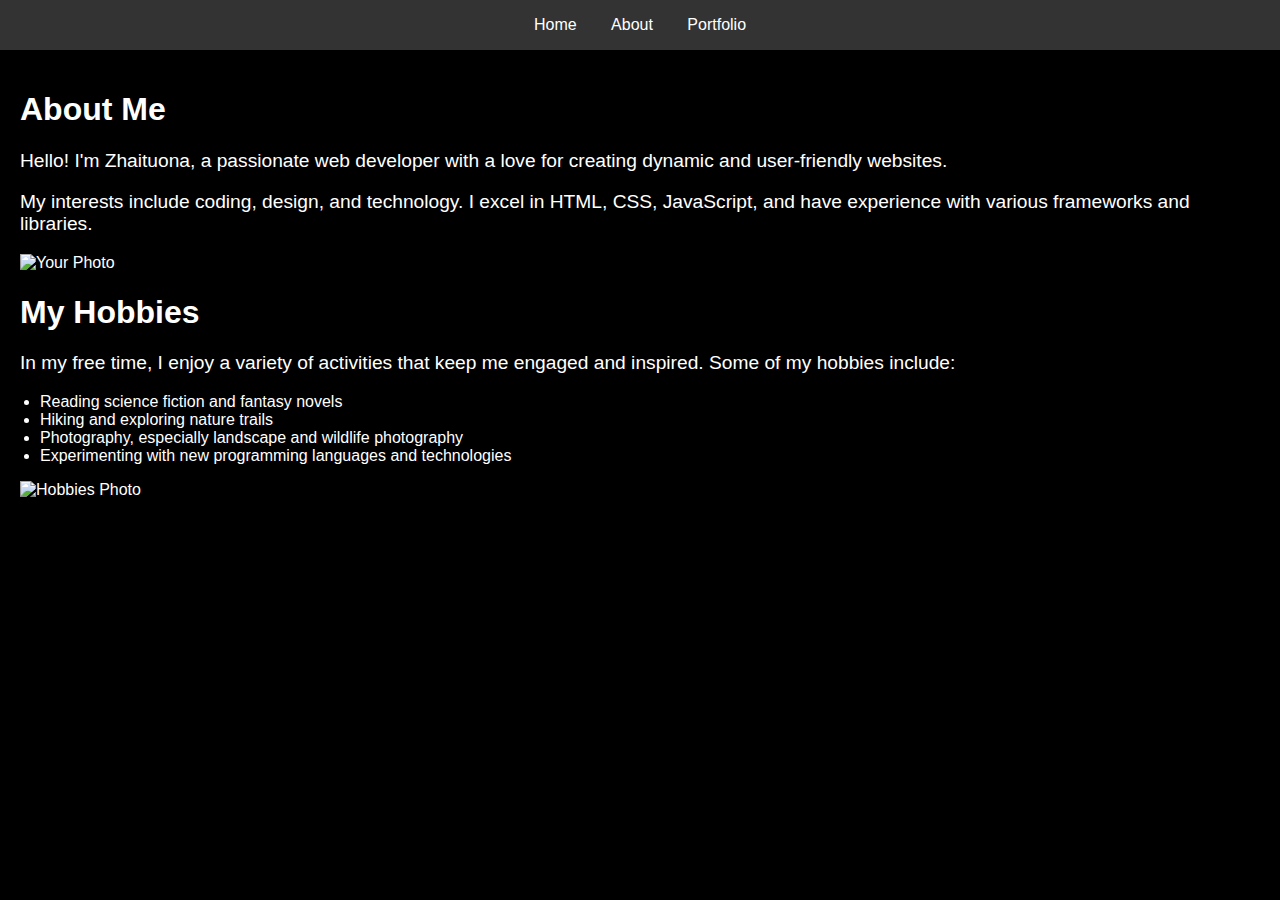
==== about.html @ e7787a6c "added index , about , portfolio" ====
<!DOCTYPE html>
<html lang="en">
<head>
    <meta charset="UTF-8">
    <meta name="viewport" content="width=device-width, initial-scale=1.0">
    <title>About Me</title>
    <link rel="stylesheet" href="style.css">
</head>
<body class="about-page">
    <header>
        <nav>
            <a href="index.html">Home</a>
            <a href="about.html">About</a>
            <a href="portfolio.html">Portfolio</a>
        </nav>
    </header>
    <main>
        <section class="about-content">
            <div class="text-content">
                <h1>About Me</h1>
                <p>Hello! I'm Zhaituona, a passionate web developer with a love for creating dynamic and user-friendly websites.</p>
                <p>My interests include coding, design, and technology. I excel in HTML, CSS, JavaScript, and have experience with various frameworks and libraries.</p>
            </div>
            <img src="your-photo.jpg" alt="Your Photo" class="profile-photo">
        </section>
        <section class="hobbies-content">
            <div class="text-content">
                <h1>My Hobbies</h1>
                <p>In my free time, I enjoy a variety of activities that keep me engaged and inspired. Some of my hobbies include:</p>
                <ul>
                    <li>Reading science fiction and fantasy novels</li>
                    <li>Hiking and exploring nature trails</li>
                    <li>Photography, especially landscape and wildlife photography</li>
                    <li>Experimenting with new programming languages and technologies</li>
                </ul>
            </div>
            <img src="hobbies-photo.jpg" alt="Hobbies Photo" class="profile-photo">
        </section>
    </main>
    <script src="script.js"></script>
</body>
</html>
---- style.css ----
body {
    font-family: Arial, sans-serif;
    margin: 0;
    padding: 0;
}

.home-page {
    background-color: lightblue; /* Set home page background color to light blue */
}

.home-content {
    display: flex;
    align-items: center;
    justify-content: center;
}

.profile-photo {
    margin-right: 20px;
    max-width: 200px; /* Adjust as needed */
}

.about-page {
    background-color: black; /* Set about page background color to black */
    color: white; /* Set about page text color to white */
}

.portfolio-page {
    background-color: black; /* Set portfolio page background color to black */
    color: white; /* Set portfolio page text color to white */
}

header {
    background-color: #333;
    color: white;
    padding: 1em 0;
    text-align: center;
}

nav a {
    color: white;
    margin: 0 15px;
    text-decoration: none;
}

main {
    padding: 20px; /* Adjust padding as needed */
}


.home-content h1{
    font-size: 3em;
    
    margin-right: auto;
}

p{
    font-size: 1.2em;
}

blockquote {
    font-style: italic;
    margin: 1em 0;
}

.project {
    display: flex;
    margin-bottom: 20px;
}

.project .text-content {
    flex: 3;
}

.project .text-content h2 {
    margin-bottom: 5px;
}

.project .text-content p {
    margin-bottom: 10px;
}

.project .text-content a {
    display: inline-block;
    color: lightblue;
    text-decoration: none;
    padding: 5px 10px;
    border: 1px solid lightblue;
    border-radius: 5px;
}

.project .text-content a:hover {
    background-color: lightblue;
    color: black;
}

.project-photo {
    max-width: 40%;
    margin-left: 20px;
}

ul {
    list-style-type: disc;
    padding-left: 20px;
}
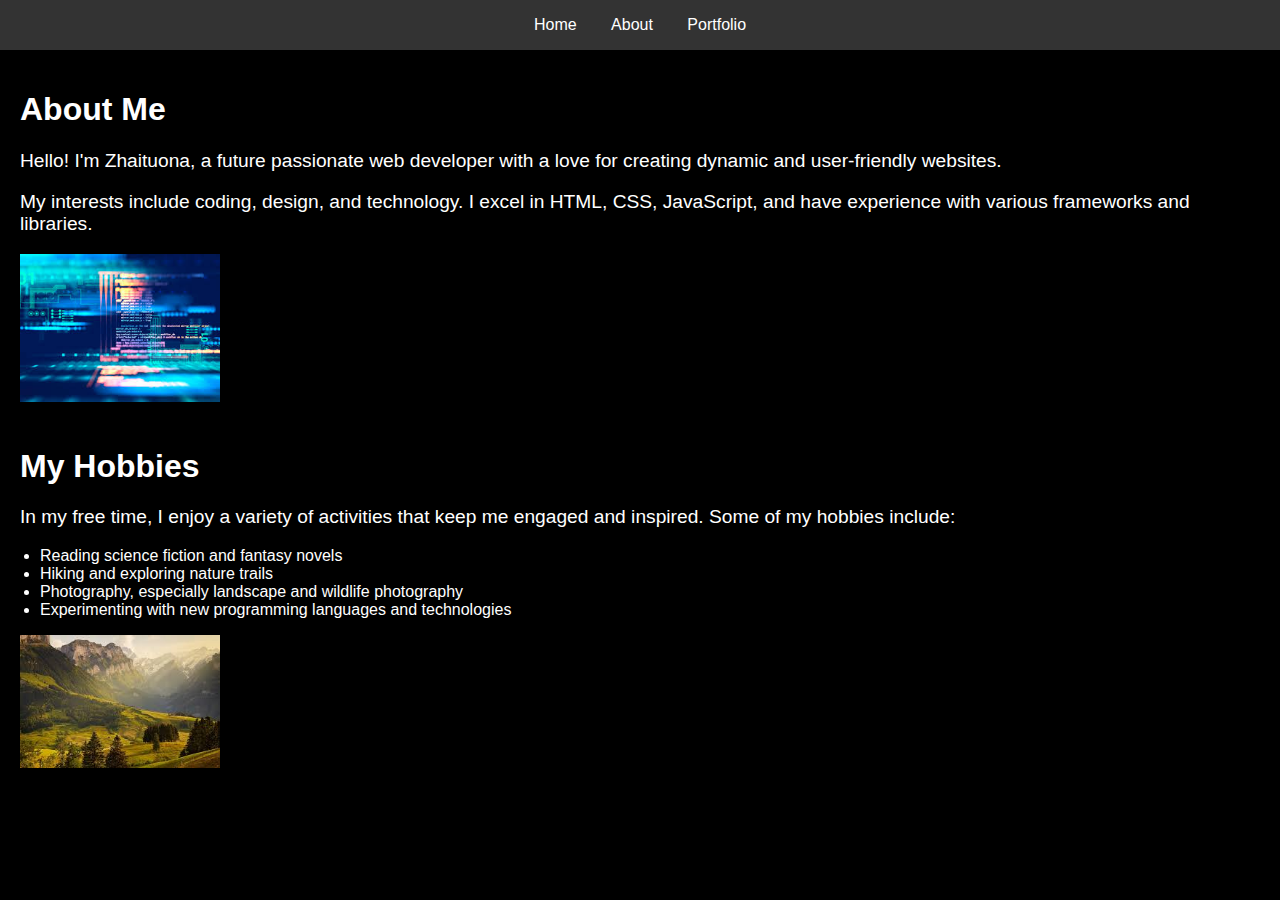
==== commit e9af46b0: "updated about.html" ====
--- a/about.html
+++ b/about.html
@@ -18,10 +18,10 @@
         <section class="about-content">
             <div class="text-content">
                 <h1>About Me</h1>
-                <p>Hello! I'm Zhaituona, a passionate web developer with a love for creating dynamic and user-friendly websites.</p>
+                <p>Hello! I'm Zhaituona, a future passionate web developer with a love for creating dynamic and user-friendly websites.</p>
                 <p>My interests include coding, design, and technology. I excel in HTML, CSS, JavaScript, and have experience with various frameworks and libraries.</p>
             </div>
-            <img src="your-photo.jpg" alt="Your Photo" class="profile-photo">
+            <img src="assets/about.1.jpeg" alt="Your Photo" class="profile-photo">
         </section>
         <section class="hobbies-content">
             <div class="text-content">
@@ -34,7 +34,7 @@
                     <li>Experimenting with new programming languages and technologies</li>
                 </ul>
             </div>
-            <img src="hobbies-photo.jpg" alt="Hobbies Photo" class="profile-photo">
+            <img src="assets/about.2.jpeg" alt="Hobbies Photo" class="profile-photo">
         </section>
     </main>
     <script src="script.js"></script>
--- a/style.css
+++ b/style.css
@@ -14,8 +14,10 @@
     justify-content: center;
 }
 
+
+
 .profile-photo {
-    margin-right: 20px;
+    margin-bottom: 20px;
     max-width: 200px; /* Adjust as needed */
 }
 
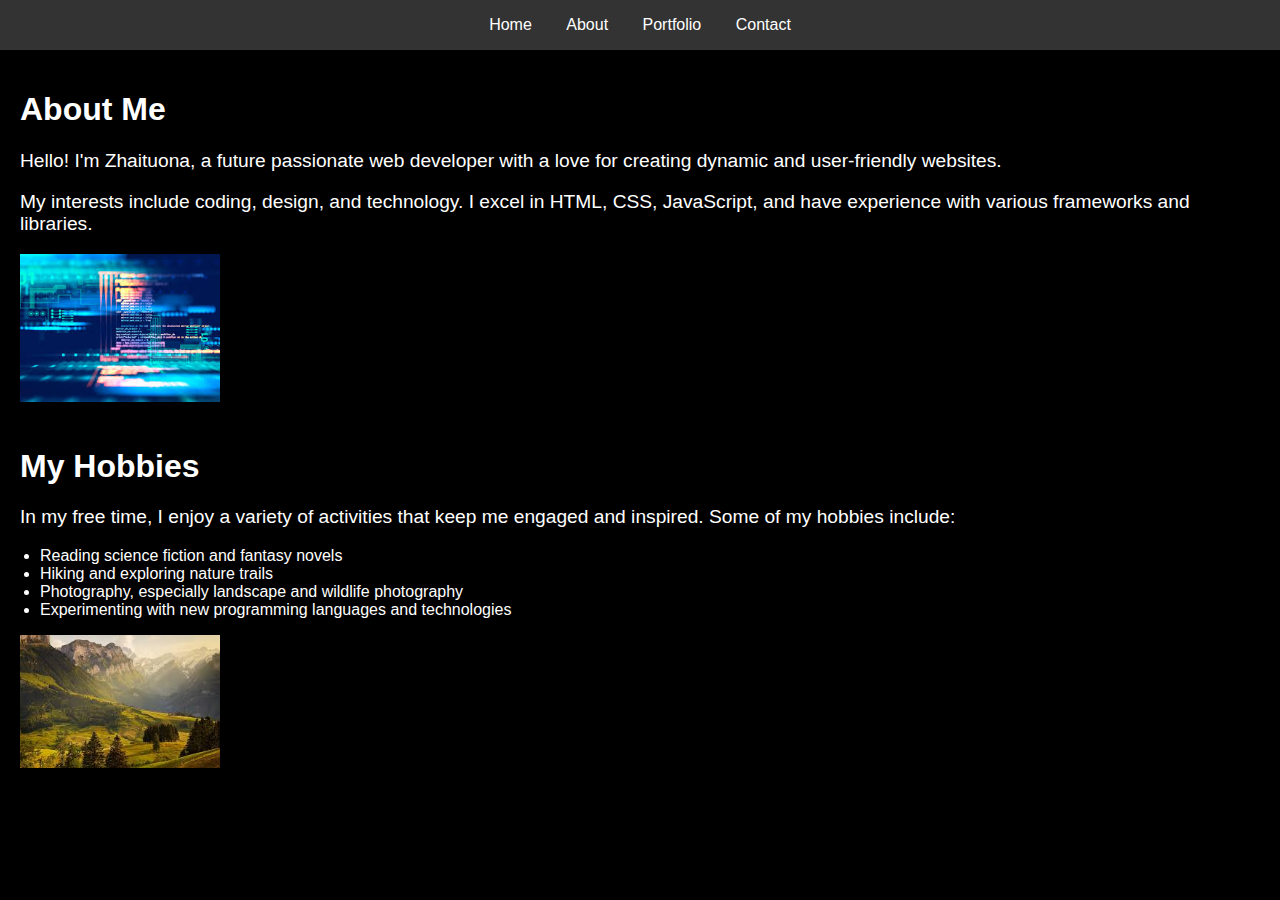
==== commit 5b682485: "new" ====
--- a/about.html
+++ b/about.html
@@ -12,6 +12,7 @@
             <a href="index.html">Home</a>
             <a href="about.html">About</a>
             <a href="portfolio.html">Portfolio</a>
+            <a href="contact.html">Contact</a>
         </nav>
     </header>
     <main>
@@ -37,6 +38,5 @@
             <img src="assets/about.2.jpeg" alt="Hobbies Photo" class="profile-photo">
         </section>
     </main>
-    <script src="script.js"></script>
 </body>
 </html>
--- a/style.css
+++ b/style.css
@@ -14,6 +14,9 @@
     justify-content: center;
 }
 
+.contact-page{
+    background-color: lightblue;
+}
 
 
 .profile-photo {
@@ -54,6 +57,7 @@
     
     margin-right: auto;
 }
+
 
 p{
     font-size: 1.2em;
@@ -104,3 +108,70 @@
     list-style-type: disc;
     padding-left: 20px;
 }
+
+.contact {
+    background-color: white;
+    color: black;
+}
+
+
+
+.contact-page {
+    
+    justify-content: center;
+    align-items: center;
+    height: calc(100vh - 60px); /* Adjust this value based on the height of your header */
+    padding: 1rem;
+    text-align: center;
+}
+
+form {
+    display: flex;
+    flex-direction: column;
+    align-items: center;
+    width: 100%;
+    max-width: 400px;
+    margin: 0 auto;
+}
+
+form label {
+    align-self: flex-start;
+    margin-top: 1rem;
+}
+
+form input, form textarea {
+    width: 100%;
+    margin-bottom: 1rem;
+}
+
+button {
+    width: 100%;
+    max-width: 150px;
+}
+
+
+button:hover {
+    background-color: #333;
+    color: white;
+    cursor: pointer;
+}
+
+
+
+@media (max-width: 768px) {
+    nav ul li {
+        display: block;
+        margin-right: 0;
+    }
+
+    @media (min-width: 769px) {
+        .about-content {
+            flex-direction: row;
+        }
+    
+        form {
+            width: 50%;
+            margin: auto;
+        }
+    }
+}